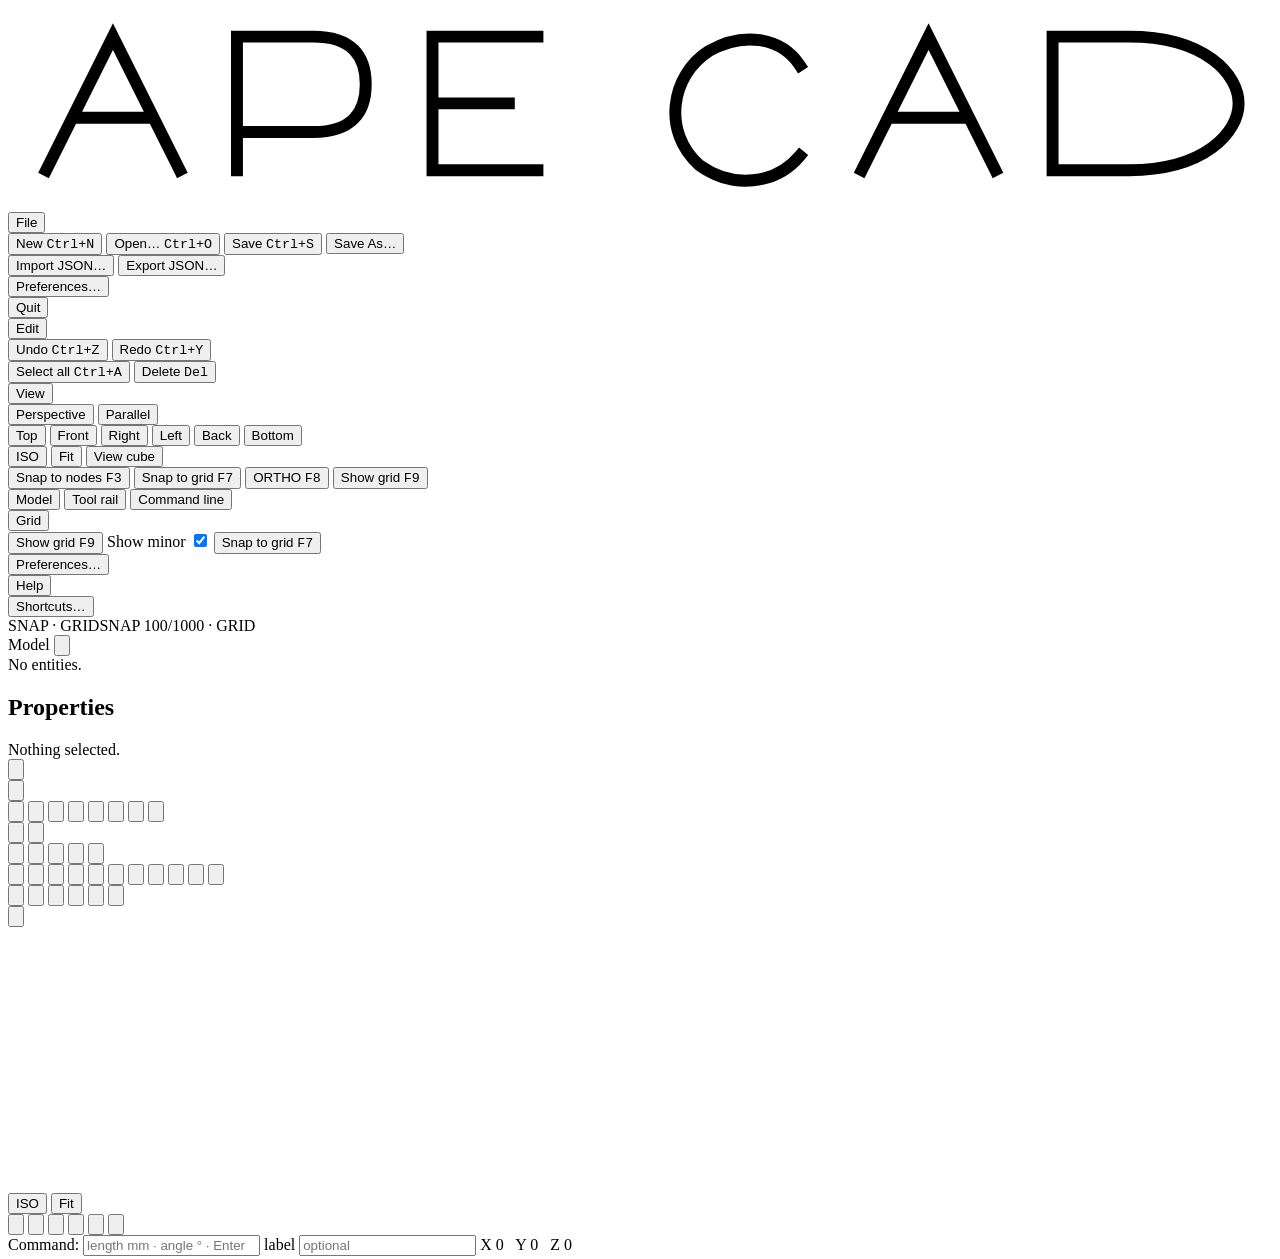
==== src/apeCAD/scratchpad/static/index.html @ d85d5d1c "Apply the APE design tokens to the scratchpad chrome (ADR 0031 stage D1). Every UI colour is now a r" ====
<!DOCTYPE html>
<html lang="en">
<head>
  <meta charset="utf-8" />
  <meta name="viewport" content="width=device-width, initial-scale=1" />
  <title>apeCAD scratchpad</title>
  <link rel="icon" href="/favicon-32.png" type="image/png" sizes="32x32" />
  <link rel="icon" href="/favicon.ico" sizes="48x48" />
  <link rel="apple-touch-icon" href="/apple-touch-icon.png" />
  <link rel="stylesheet" href="/css/app.css" />
  <script type="importmap">
  {
    "imports": {
      "three": "https://cdn.jsdelivr.net/npm/three@0.170.0/build/three.module.js",
      "three/addons/": "https://cdn.jsdelivr.net/npm/three@0.170.0/examples/jsm/"
    }
  }
  </script>
</head>
<body>
  <div id="menubar">
    <div id="brand" role="img" aria-label="apeCAD"><svg viewBox="70 40 530 84" aria-hidden="true"><g fill="none" stroke="currentColor" stroke-width="5" stroke-linejoin="miter" stroke-linecap="square"><path d="M86 108 L114 52 L142 108 M98 86 H130"/><path d="M166 52 V108 M166 52 H198 C214 52 220 60 220 72 C220 84 214 92 198 92 H166"/><path d="M248 52 H292 M248 52 V108 H292 M248 80 H280"/><path d="M402 64 C394 52 378 50 364 58 C348 68 344 92 360 106 C374 116 392 114 402 102"/><path d="M428 108 L456 52 L484 108 M440 86 H472"/><path d="M508 52 V108 M508 52 H540 C572 52 586 68 586 80 C586 92 572 108 540 108 H508"/></g><path d="M86 119 H586" stroke="var(--signal)" stroke-width="3"/></svg></div>
    <div class="menu" data-menu="file">
      <button type="button">File</button>
      <div class="menu-panel">
        <button type="button" data-cmd="new">New <kbd>Ctrl+N</kbd></button>
        <button type="button" data-cmd="open">Open… <kbd>Ctrl+O</kbd></button>
        <button type="button" data-cmd="save">Save <kbd>Ctrl+S</kbd></button>
        <button type="button" data-cmd="save-as">Save As…</button>
        <div class="menu-sep"></div>
        <button type="button" data-cmd="import">Import JSON…</button>
        <button type="button" data-cmd="export">Export JSON…</button>
        <div class="menu-sep"></div>
        <button type="button" data-cmd="prefs">Preferences…</button>
        <div class="menu-sep"></div>
        <button type="button" data-cmd="quit">Quit</button>
      </div>
    </div>
    <div class="menu" data-menu="edit">
      <button type="button">Edit</button>
      <div class="menu-panel">
        <button type="button" data-cmd="undo">Undo <kbd>Ctrl+Z</kbd></button>
        <button type="button" data-cmd="redo">Redo <kbd>Ctrl+Y</kbd></button>
        <div class="menu-sep"></div>
        <button type="button" data-cmd="select-all">Select all <kbd>Ctrl+A</kbd></button>
        <button type="button" data-cmd="delete">Delete <kbd>Del</kbd></button>
      </div>
    </div>
    <div class="menu" data-menu="view">
      <button type="button">View</button>
      <div class="menu-panel">
        <button type="button" data-cmd="perspective">Perspective</button>
        <button type="button" data-cmd="parallel">Parallel</button>
        <div class="menu-sep"></div>
        <button type="button" data-cmd="view-top">Top</button>
        <button type="button" data-cmd="view-front">Front</button>
        <button type="button" data-cmd="view-right">Right</button>
        <button type="button" data-cmd="view-left">Left</button>
        <button type="button" data-cmd="view-back">Back</button>
        <button type="button" data-cmd="view-bottom">Bottom</button>
        <div class="menu-sep"></div>
        <button type="button" data-cmd="iso">ISO</button>
        <button type="button" data-cmd="fit">Fit</button>
        <button type="button" data-cmd="viewcube">View cube</button>
        <div class="menu-sep"></div>
        <button type="button" data-cmd="snap">Snap to nodes <kbd>F3</kbd></button>
        <button type="button" data-cmd="grid-snap">Snap to grid <kbd>F7</kbd></button>
        <button type="button" data-cmd="ortho">ORTHO <kbd>F8</kbd></button>
        <button type="button" data-cmd="grid">Show grid <kbd>F9</kbd></button>
        <div class="menu-sep"></div>
        <button type="button" data-cmd="toggle-outliner">Model</button>
        <button type="button" data-cmd="toggle-rail">Tool rail</button>
        <button type="button" data-cmd="toggle-console">Command line</button>
      </div>
    </div>
    <div class="menu" data-menu="grid">
      <button type="button">Grid</button>
      <div class="menu-panel" id="grid-menu">
        <button type="button" data-cmd="grid">Show grid <kbd>F9</kbd></button>
        <label class="menu-item">Show minor
          <input id="grid-minor-on" type="checkbox" checked />
        </label>
        <button type="button" data-cmd="grid-snap">Snap to grid <kbd>F7</kbd></button>
        <div class="menu-sep"></div>
        <button type="button" data-cmd="grid-prefs">Preferences…</button>
      </div>
    </div>
    <div class="menu" data-menu="help">
      <button type="button">Help</button>
      <div class="menu-panel">
        <button type="button" data-cmd="help">Shortcuts…</button>
      </div>
    </div>
    <span id="status">SNAP · GRIDSNAP 100/1000 · GRID</span>
  </div>
  <div id="workspace">
    <aside id="outliner">
      <div id="dock-head">
        <span>Model</span>
        <button type="button" id="outliner-toggle" class="dock-btn" title="Collapse outliner" aria-label="Collapse outliner">
          <svg viewBox="0 0 24 24"><path d="M15 6 L9 12 L15 18"/></svg>
        </button>
      </div>
      <div id="tree-wrap">
        <div id="tree">No entities.</div>
      </div>
      <div id="split-tree" class="split split-y" title="Resize properties"></div>
      <div id="props">
        <h2>Properties</h2>
        <div id="prop-body">Nothing selected.</div>
      </div>
    </aside>
    <div id="split-outliner" class="split split-x" title="Resize outliner"></div>
    <button type="button" id="outliner-expand" class="expand-strip" title="Show outliner" aria-label="Show outliner">
      <svg viewBox="0 0 24 24"><path d="M9 6 L15 12 L9 18"/></svg>
    </button>
    <nav id="rail" aria-label="Tools">
      <button data-tool="select" class="icon-btn active" title="Select (Esc)">
        <svg viewBox="0 0 24 24"><path d="M5 3 l10 10 -4 1 3 7 -2.2 1 -3-7 -4 4 z"/></svg>
      </button>
      <div class="rail-sep" title="Sketch"></div>
      <button data-tool="line" class="icon-btn" title="Line (chains until Esc)"><svg viewBox="0 0 24 24"><path d="M4 18 L20 6"/><rect x="2.5" y="16.5" width="3" height="3" fill="currentColor" stroke="none"/><rect x="18.5" y="4.5" width="3" height="3" fill="currentColor" stroke="none"/></svg></button>
      <button data-tool="polyline" class="icon-btn" title="Polyline (Enter to finish, click start to close)"><svg viewBox="0 0 24 24"><path d="M3 18 L8 8 L14 16 L21 6"/><rect x="1.5" y="16.5" width="3" height="3" fill="currentColor" stroke="none"/><rect x="19.5" y="4.5" width="3" height="3" fill="currentColor" stroke="none"/></svg></button>
      <button data-tool="rect" class="icon-btn" title="Rectangle"><svg viewBox="0 0 24 24"><rect x="4" y="6" width="16" height="12"/></svg></button>
      <button data-tool="circle" class="icon-btn" title="Circle"><svg viewBox="0 0 24 24"><circle cx="12" cy="12" r="7"/><rect x="10.5" y="10.5" width="3" height="3" fill="currentColor" stroke="none"/></svg></button>
      <button data-tool="arc" class="icon-btn" title="Arc"><svg viewBox="0 0 24 24"><path d="M5 16 A8 8 0 0 1 19 10"/></svg></button>
      <button data-tool="ellipse" class="icon-btn" title="Ellipse"><svg viewBox="0 0 24 24"><ellipse cx="12" cy="12" rx="8" ry="5"/></svg></button>
      <button data-tool="polygon" class="icon-btn" title="Polygon"><svg viewBox="0 0 24 24"><path d="M12 3 L20 8.5 L17 18 L7 18 L4 8.5 Z"/></svg></button>
      <button data-tool="bezier" class="icon-btn" title="Bézier"><svg viewBox="0 0 24 24"><path d="M4 18 C8 4, 16 20, 20 6"/><rect x="6.5" y="6.5" width="3" height="3" fill="currentColor" stroke="none"/><rect x="14.5" y="14.5" width="3" height="3" fill="currentColor" stroke="none"/></svg></button>
      <div class="rail-sep" title="Solid"></div>
      <button data-tool="box" class="icon-btn" title="Box (rect then height)"><svg viewBox="0 0 24 24"><path d="M4 8 L12 4 L20 8 L20 16 L12 20 L4 16 Z"/><path d="M4 8 L12 12 L20 8"/><path d="M12 12 L12 20"/></svg></button>
      <button data-tool="extrude" class="icon-btn" title="Extrude selected profile"><svg viewBox="0 0 24 24"><rect x="5" y="14" width="14" height="6"/><path d="M12 14 L12 4"/><path d="M8 8 L12 4 L16 8"/></svg></button>
      <div class="rail-sep" title="Transform"></div>
      <button data-tool="move" class="icon-btn" title="Move (M)"><svg viewBox="0 0 24 24"><path d="M12 3 V21 M3 12 H21"/><path d="M8 7 L12 3 L16 7"/><path d="M8 17 L12 21 L16 17"/><path d="M7 8 L3 12 L7 16"/><path d="M17 8 L21 12 L17 16"/></svg></button>
      <button data-tool="rotate" class="icon-btn" title="Rotate selection"><svg viewBox="0 0 24 24"><path d="M20 12 A8 8 0 1 1 12 4"/><path d="M12 4 L16 5 L13 8"/></svg></button>
      <button data-tool="mirror" class="icon-btn" title="Mirror selection"><svg viewBox="0 0 24 24"><path d="M12 3 V21" stroke-dasharray="2.2 2"/><path d="M5 8 L10 12 L5 16 Z" fill="currentColor" fill-opacity="0.25"/><path d="M19 8 L14 12 L19 16 Z" fill="currentColor" fill-opacity="0.25"/><path d="M5 8 L10 12 L5 16 Z M19 8 L14 12 L19 16 Z"/></svg></button>
      <button data-tool="array" class="icon-btn" title="Linear array"><svg viewBox="0 0 24 24"><rect x="3" y="8" width="5" height="8"/><rect x="10" y="8" width="5" height="8"/><rect x="17" y="8" width="5" height="8"/></svg></button>
      <button data-tool="polar" class="icon-btn" title="Polar array"><svg viewBox="0 0 24 24"><circle cx="12" cy="12" r="2"/><circle cx="12" cy="4.5" r="1.4"/><circle cx="19" cy="12" r="1.4"/><circle cx="12" cy="19.5" r="1.4"/><circle cx="5" cy="12" r="1.4"/></svg></button>
      <div class="rail-sep" title="Modify"></div>
      <button data-tool="trim" class="icon-btn" title="Trim a free end to a cutter (T)"><svg viewBox="0 0 24 24"><path d="M4 20 L12 12"/><path d="M12 12 L20 4" stroke-dasharray="2.2 2"/><path d="M5 8 L16 19"/></svg></button>
      <button data-tool="extend" class="icon-btn" title="Extend a short end to a boundary (E)"><svg viewBox="0 0 24 24"><path d="M4 18 L11 11"/><path d="M11 11 L18 4" stroke-dasharray="2.2 2"/><path d="M11 11 L14 8"/><path d="M16 6 L20 2 L16 2"/><path d="M20 2 L20 6"/></svg></button>
      <button data-tool="break" class="icon-btn" title="Break two crossing lines"><svg viewBox="0 0 24 24"><path d="M4 18 L20 6"/><path d="M6 6 L18 18"/><rect x="10" y="10" width="4" height="4" fill="currentColor" stroke="none"/></svg></button>
      <button data-tool="node" class="icon-btn" title="Insert a node on a line or face"><svg viewBox="0 0 24 24"><path d="M4 18 L20 6"/><rect x="10" y="10" width="4" height="4" fill="currentColor" stroke="none"/></svg></button>
      <button data-tool="face-lines" class="icon-btn" title="Face from selected lines"><svg viewBox="0 0 24 24"><path d="M5 18 L12 5 L19 18 Z" fill="currentColor" fill-opacity="0.25"/><path d="M5 18 L12 5 L19 18 Z"/></svg></button>
      <button data-tool="join" class="icon-btn" title="Join connected lines into a polyline (J)"><svg viewBox="0 0 24 24"><path d="M4 16 L10 10 L14 14 L20 8"/><rect x="8.5" y="8.5" width="3" height="3" fill="currentColor" stroke="none"/><rect x="12.5" y="12.5" width="3" height="3" fill="currentColor" stroke="none"/></svg></button>
      <button data-tool="chamfer" class="icon-btn" title="Chamfer a corner (type distance)"><svg viewBox="0 0 24 24"><path d="M4 20 V8 L8 4 H20"/><path d="M4 8 L8 4"/></svg></button>
      <button data-tool="fillet" class="icon-btn" title="Fillet a corner (type radius)"><svg viewBox="0 0 24 24"><path d="M4 20 V10 A6 6 0 0 1 10 4 H20"/></svg></button>
      <button data-tool="sew" class="icon-btn" title="Sew coincident points in the selection"><svg viewBox="0 0 24 24"><circle cx="8" cy="12" r="2.2"/><circle cx="16" cy="12" r="2.2"/><path d="M10 12 H14"/></svg></button>
      <button data-tool="simplify" class="icon-btn" title="Drop collinear vertices"><svg viewBox="0 0 24 24"><path d="M4 18 L10 12 L14 12 L20 6"/><rect x="8.5" y="10.5" width="3" height="3" fill="currentColor" stroke="none"/></svg></button>
      <button data-tool="delete" class="icon-btn" title="Delete selection (Del)"><svg viewBox="0 0 24 24"><path d="M8 5 H16 M5 7 H19 M8 7 V19 H16 V7"/><path d="M10 10 V16 M14 10 V16"/></svg></button>
      <div class="rail-sep" title="View"></div>
      <button id="proj" class="icon-btn active" title="Parallel (O)"><svg viewBox="0 0 24 24"><path d="M3 18 L8 6 L13 18"/><path d="M16 6 L16 18"/><path d="M16 12 L21 6"/><path d="M16 12 L21 18"/></svg></button>
      <button id="snap" class="icon-btn active" title="Snap to nodes (F3)"><svg viewBox="0 0 24 24"><rect x="7" y="7" width="10" height="10"/><path d="M12 3 V7 M12 17 V21 M3 12 H7 M17 12 H21"/></svg></button>
      <button id="grid-snap" class="icon-btn active" title="Snap to grid (F7)"><svg viewBox="0 0 24 24"><path d="M5 5 H19 V19 H5 Z"/><path d="M12 5 V19 M5 12 H19"/><rect x="9.5" y="9.5" width="5" height="5"/></svg></button>
      <button id="ortho" class="icon-btn" title="ORTHO (F8)"><svg viewBox="0 0 24 24"><path d="M4 20 H20 M4 20 V4"/><path d="M4 12 H14 M14 20 V12"/></svg></button>
      <button id="grid" class="icon-btn active" title="Show grid (F9)"><svg viewBox="0 0 24 24"><path d="M5 5 H19 V19 H5 Z"/><path d="M12 5 V19 M5 12 H19"/></svg></button>
      <button type="button" id="rail-toggle" class="dock-btn" title="Collapse tool rail" aria-label="Collapse tool rail" style="margin-top:auto">
        <svg viewBox="0 0 24 24"><path d="M15 6 L9 12 L15 18"/></svg>
      </button>
    </nav>
    <button type="button" id="rail-expand" class="expand-strip" title="Show tools" aria-label="Show tools">
      <svg viewBox="0 0 24 24"><path d="M9 6 L15 12 L9 18"/></svg>
    </button>
    <div id="stage">
      <canvas id="view" tabindex="0"></canvas>
      <div id="viewcube-wrap">
        <canvas id="viewcube" width="108" height="108" title="View cube — click a face, edge, or corner"></canvas>
        <div id="viewcube-actions">
          <button type="button" id="view-iso" title="Isometric from the Right–Front–Top corner">ISO</button>
          <button type="button" id="view-fit" title="Fit the draft in the view">Fit</button>
        </div>
      </div>
      <div id="dims"></div>
      <div id="marquee" hidden></div>
      <div id="sel-filters" role="toolbar" aria-label="Selection filter">
        <button type="button" data-filter="point" class="icon-btn" title="Points (1)">
          <svg viewBox="0 0 24 24"><rect x="9" y="9" width="6" height="6"/><path d="M12 4 V8 M12 16 V20 M4 12 H8 M16 12 H20"/></svg>
        </button>
        <button type="button" data-filter="line" class="icon-btn" title="Lines (2)">
          <svg viewBox="0 0 24 24"><path d="M5 18 L19 6"/><rect x="3.5" y="16.5" width="3" height="3" fill="currentColor" stroke="none"/><rect x="17.5" y="4.5" width="3" height="3" fill="currentColor" stroke="none"/></svg>
        </button>
        <button type="button" data-filter="face" class="icon-btn" title="Faces (3)">
          <svg viewBox="0 0 24 24"><path d="M5 18 L12 5 L19 18 Z" fill="currentColor" fill-opacity="0.25"/><path d="M5 18 L12 5 L19 18 Z"/></svg>
        </button>
        <button type="button" data-filter="solid" class="icon-btn" title="Solids (4)">
          <svg viewBox="0 0 24 24"><path d="M4 8 L12 4 L20 8 L20 16 L12 20 L4 16 Z" fill="currentColor" fill-opacity="0.2"/><path d="M4 8 L12 4 L20 8 L20 16 L12 20 L4 16 Z"/><path d="M4 8 L12 12 L20 8 M12 12 L12 20"/></svg>
        </button>
        <button type="button" data-filter="element" class="icon-btn active" title="Whole element (5)">
          <svg viewBox="0 0 24 24"><rect x="4" y="4" width="16" height="16" stroke-dasharray="2.4 2"/><path d="M7 10 L12 7 L17 10 L17 15 L12 18 L7 15 Z" fill="currentColor" fill-opacity="0.2"/><path d="M7 10 L12 7 L17 10 L17 15 L12 18 L7 15 Z"/></svg>
        </button>
        <button type="button" data-filter="section" class="icon-btn" title="Section entities: concrete, bars, ties, leg, cover (6)">
          <svg viewBox="0 0 24 24"><rect x="4" y="7" width="16" height="10" fill="currentColor" fill-opacity="0.2"/><rect x="6.5" y="9.5" width="11" height="5" rx="1.5"/><circle cx="8" cy="11" r="1" fill="currentColor" stroke="none"/><circle cx="16" cy="11" r="1" fill="currentColor" stroke="none"/><circle cx="8" cy="13" r="1" fill="currentColor" stroke="none"/><circle cx="16" cy="13" r="1" fill="currentColor" stroke="none"/></svg>
        </button>
      </div>
    </div>
  </div>
  <div id="split-console" class="split split-y" title="Resize command line"></div>
  <div id="console">
    <div id="console-log"></div>
    <div id="console-row">
      <span id="console-prompt">Command:</span>
      <input id="console-input" type="text" spellcheck="false" autocomplete="off"
        placeholder="length mm · angle ° · Enter" />
      <label>label <input id="label" type="text" placeholder="optional" /></label>
      <span id="coords">X 0 &nbsp; Y 0 &nbsp; Z 0</span>
    </div>
  </div>
  <input id="file-open" type="file" accept="application/json,.json" hidden />
  <div id="ctx-menu" hidden></div>
  <dialog id="prefs-dialog">
    <div class="dialog-head">
      <span>Preferences</span>
      <button type="button" id="prefs-close">Close</button>
    </div>
    <div class="dialog-body">
      <label class="pref">Theme
        <select id="pref-theme">
          <option value="system" selected>System</option>
          <option value="light">Light</option>
          <option value="dark">Dark</option>
        </select>
      </label>
      <label class="pref">Canvas
        <select id="pref-canvas">
          <option value="theme" selected>Theme</option>
          <option value="paper">Paper</option>
          <option value="mist">Mist</option>
          <option value="carbon">Carbon</option>
        </select>
      </label>
      <label class="pref">Clay fill (0–255)
        <input id="pref-clay" type="number" min="80" max="230" step="1" value="176" />
      </label>
      <label class="pref">Curve colour
        <input id="pref-curve" type="color" />
      </label>
      <label class="pref"><input id="pref-key" type="checkbox" checked /> Key light</label>
      <label class="pref"><input id="pref-ao" type="checkbox" checked /> Ambient / AO</label>
      <label class="pref"><input id="pref-edges" type="checkbox" checked /> Show edges</label>
      <label class="pref"><input id="pref-curves" type="checkbox" checked /> Show curves</label>
      <label class="pref"><input id="pref-faces" type="checkbox" checked /> Show faces</label>
    </div>
  </dialog>
  <dialog id="grid-prefs-dialog">
    <div class="dialog-head">
      <span>Grid</span>
      <button type="button" id="grid-prefs-close">Close</button>
    </div>
    <div class="dialog-body">
      <label class="pref-check"><input id="gpref-show" type="checkbox" checked /> Show grid</label>
      <label class="pref-check"><input id="gpref-minor-on" type="checkbox" checked /> Show minor</label>
      <label class="pref-check"><input id="gpref-snap" type="checkbox" checked /> Snap to grid</label>
      <label class="pref-check"><input id="gpref-auto" type="checkbox" checked /> Auto spacing from model</label>
      <label class="pref">Units
        <select id="gpref-unit">
          <option value="mm" selected>mm</option>
          <option value="cm">cm</option>
          <option value="m">m</option>
          <option value="in">in</option>
        </select>
      </label>
      <label class="pref">Minor style
        <select id="gpref-minor-style">
          <option value="dots" selected>Dots</option>
          <option value="lines">Lines</option>
        </select>
      </label>
      <label class="pref">Minor
        <input id="gpref-minor" type="number" min="1" max="10000" step="1" value="100" />
      </label>
      <label class="pref">Major
        <input id="gpref-major" type="number" min="1" max="10000" step="1" value="1000" />
      </label>
      <div class="pref-note">Auto picks a 1–2–5 step from the model (~10 major cells across). Manual values and presets turn auto off.</div>
      <label class="pref">Line thickness
        <span class="pref-scale">
          <input id="gpref-line-width" type="range" min="0.5" max="8" step="0.5" value="1" />
          <input id="gpref-line-width-num" type="number" min="0.5" max="8" step="0.5" value="1" />
        </span>
      </label>
      <div id="gpref-dot-opts">
        <label class="pref">Dot size
          <span class="pref-scale">
            <input id="gpref-dot-size" type="range" min="0.5" max="8" step="0.5" value="1.5" />
            <input id="gpref-dot-size-num" type="number" min="0.5" max="8" step="0.5" value="1.5" />
          </span>
        </label>
        <div class="pref-note">Screen pixels. Independent of zoom.</div>
      </div>
      <div id="gpref-line-opts" hidden>
        <label class="pref">Hidden scale
          <span class="pref-scale">
            <input id="gpref-hidden-scale" type="range" min="0.25" max="4" step="0.05" value="0.25" />
            <input id="gpref-hidden-scale-num" type="number" min="0.25" max="4" step="0.05" value="0.25" />
          </span>
        </label>
        <div class="pref-note">Dash period = minor spacing × scale. 1 = one dash per minor cell.</div>
      </div>
      <div class="pref-presets">
        <button type="button" data-grid-minor="50" data-grid-major="500">50 / 500</button>
        <button type="button" data-grid-minor="100" data-grid-major="1000">100 / 1000</button>
        <button type="button" data-grid-minor="200" data-grid-major="2000">200 / 2000</button>
        <button type="button" data-grid-minor="250" data-grid-major="2500">250 / 2500</button>
        <button type="button" data-grid-minor="500" data-grid-major="5000">500 / 5000</button>
      </div>
    </div>
  </dialog>
  <dialog id="help-dialog">
    <div class="dialog-head">
      <span>Shortcuts</span>
      <button type="button" id="help-close">Close</button>
    </div>
    <div class="dialog-body">
      <div>Ctrl+N new · Ctrl+O open · Ctrl+S save</div>
      <div>Ctrl+Z undo · Ctrl+Y redo · Ctrl+A select all · Del delete</div>
      <div>Esc cancel / select · 1 point · 2 line · 3 face · 4 solid · 5 element</div>
      <div>M move · T trim · E extend · J join · O perspective/parallel</div>
      <div>Line chains until Esc · Polyline: Enter finishes, C or click start closes</div>
      <div>F3 node snap · F7 grid snap · F8 ORTHO · F9 show grid · MMB orbit · RMB pan</div>
      <div>View menu: Perspective, Parallel, Top / Front / Right… · O toggles 3D lens</div>
      <div>Grid → Preferences: units, dots/lines, spacing, dot size · <kbd>mm</kbd> <kbd>cm</kbd> <kbd>m</kbd> <kbd>in</kbd> · <kbd>grid 50 500</kbd></div>
      <div>F2 rename · right-click the model tree for duplicate / hide / delete</div>
    </div>
  </dialog>
  <script type="module" src="/app.js?v=67"></script>
</body>
</html>
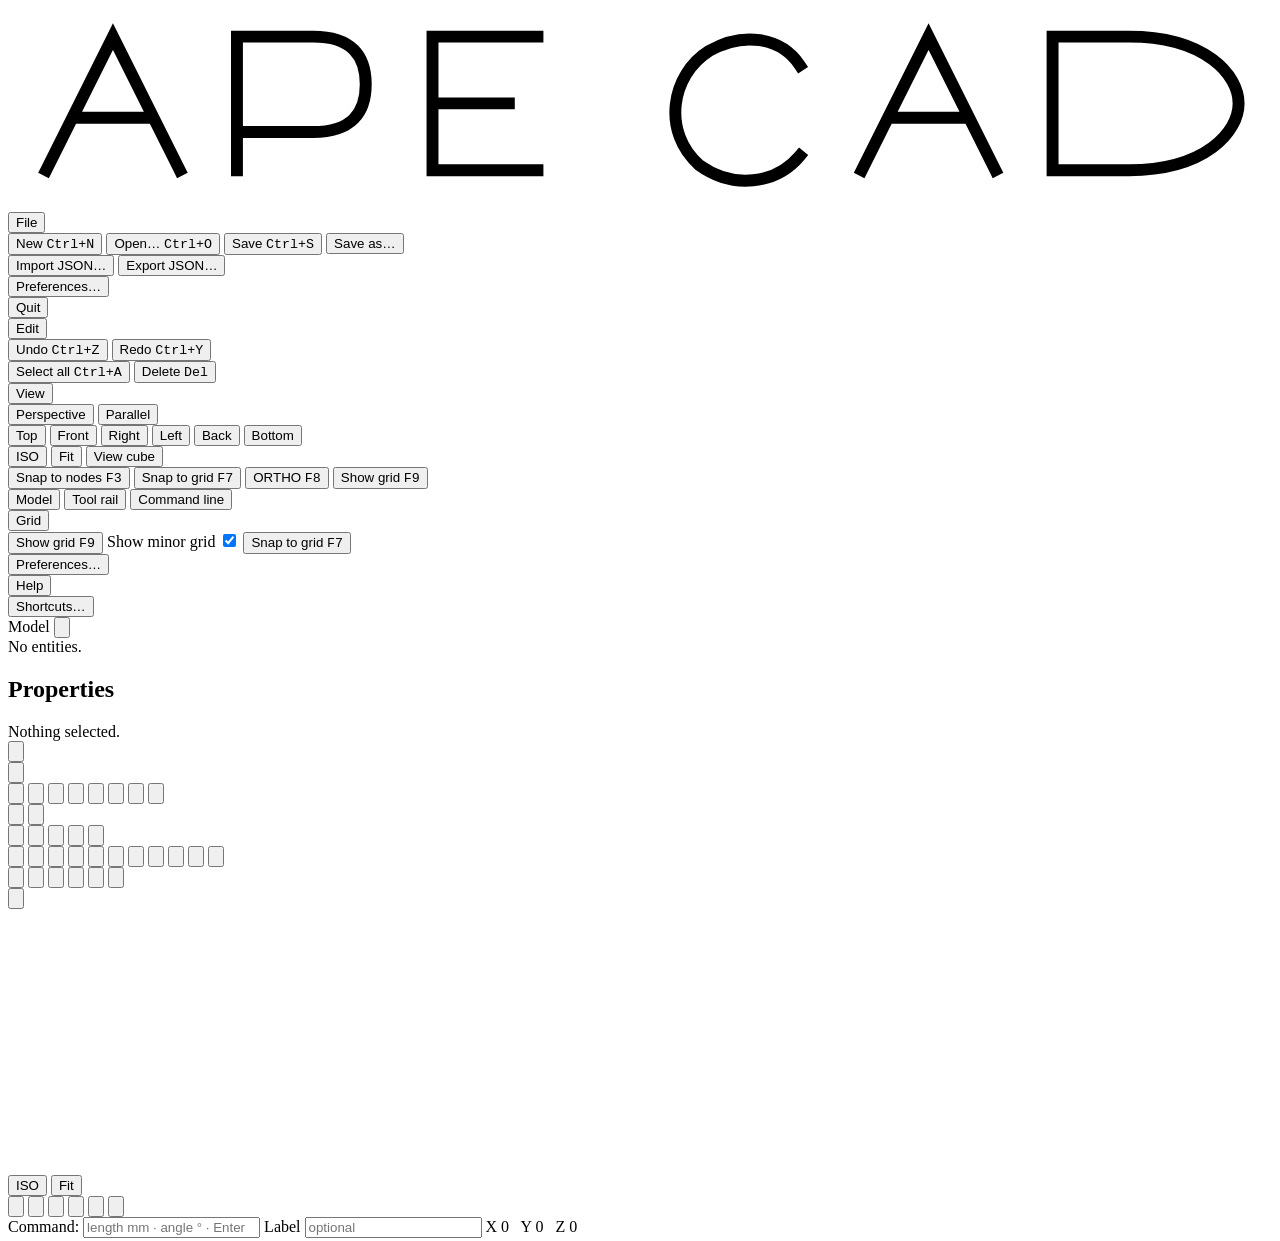
==== commit 9c8644fb: "Rewrite the scratchpad's UI text in the APE voice (ADR 0031 stage D2). Every run-time string now liv" ====
--- a/src/apeCAD/scratchpad/static/index.html
+++ b/src/apeCAD/scratchpad/static/index.html
@@ -26,7 +26,7 @@
         <button type="button" data-cmd="new">New <kbd>Ctrl+N</kbd></button>
         <button type="button" data-cmd="open">Open… <kbd>Ctrl+O</kbd></button>
         <button type="button" data-cmd="save">Save <kbd>Ctrl+S</kbd></button>
-        <button type="button" data-cmd="save-as">Save As…</button>
+        <button type="button" data-cmd="save-as">Save as…</button>
         <div class="menu-sep"></div>
         <button type="button" data-cmd="import">Import JSON…</button>
         <button type="button" data-cmd="export">Export JSON…</button>
@@ -77,7 +77,7 @@
       <button type="button">Grid</button>
       <div class="menu-panel" id="grid-menu">
         <button type="button" data-cmd="grid">Show grid <kbd>F9</kbd></button>
-        <label class="menu-item">Show minor
+        <label class="menu-item">Show minor grid
           <input id="grid-minor-on" type="checkbox" checked />
         </label>
         <button type="button" data-cmd="grid-snap">Snap to grid <kbd>F7</kbd></button>
@@ -91,27 +91,27 @@
         <button type="button" data-cmd="help">Shortcuts…</button>
       </div>
     </div>
-    <span id="status">SNAP · GRIDSNAP 100/1000 · GRID</span>
+    <span id="status" aria-live="polite"></span>
   </div>
   <div id="workspace">
     <aside id="outliner">
       <div id="dock-head">
         <span>Model</span>
-        <button type="button" id="outliner-toggle" class="dock-btn" title="Collapse outliner" aria-label="Collapse outliner">
+        <button type="button" id="outliner-toggle" class="dock-btn" title="Collapse the model panel" aria-label="Collapse the model panel">
           <svg viewBox="0 0 24 24"><path d="M15 6 L9 12 L15 18"/></svg>
         </button>
       </div>
       <div id="tree-wrap">
         <div id="tree">No entities.</div>
       </div>
-      <div id="split-tree" class="split split-y" title="Resize properties"></div>
+      <div id="split-tree" class="split split-y" title="Resize the properties panel"></div>
       <div id="props">
         <h2>Properties</h2>
         <div id="prop-body">Nothing selected.</div>
       </div>
     </aside>
-    <div id="split-outliner" class="split split-x" title="Resize outliner"></div>
-    <button type="button" id="outliner-expand" class="expand-strip" title="Show outliner" aria-label="Show outliner">
+    <div id="split-outliner" class="split split-x" title="Resize the model panel"></div>
+    <button type="button" id="outliner-expand" class="expand-strip" title="Show the model panel" aria-label="Show the model panel">
       <svg viewBox="0 0 24 24"><path d="M9 6 L15 12 L9 18"/></svg>
     </button>
     <nav id="rail" aria-label="Tools">
@@ -119,8 +119,8 @@
         <svg viewBox="0 0 24 24"><path d="M5 3 l10 10 -4 1 3 7 -2.2 1 -3-7 -4 4 z"/></svg>
       </button>
       <div class="rail-sep" title="Sketch"></div>
-      <button data-tool="line" class="icon-btn" title="Line (chains until Esc)"><svg viewBox="0 0 24 24"><path d="M4 18 L20 6"/><rect x="2.5" y="16.5" width="3" height="3" fill="currentColor" stroke="none"/><rect x="18.5" y="4.5" width="3" height="3" fill="currentColor" stroke="none"/></svg></button>
-      <button data-tool="polyline" class="icon-btn" title="Polyline (Enter to finish, click start to close)"><svg viewBox="0 0 24 24"><path d="M3 18 L8 8 L14 16 L21 6"/><rect x="1.5" y="16.5" width="3" height="3" fill="currentColor" stroke="none"/><rect x="19.5" y="4.5" width="3" height="3" fill="currentColor" stroke="none"/></svg></button>
+      <button data-tool="line" class="icon-btn" title="Line (Esc ends the chain)"><svg viewBox="0 0 24 24"><path d="M4 18 L20 6"/><rect x="2.5" y="16.5" width="3" height="3" fill="currentColor" stroke="none"/><rect x="18.5" y="4.5" width="3" height="3" fill="currentColor" stroke="none"/></svg></button>
+      <button data-tool="polyline" class="icon-btn" title="Polyline (Enter finishes; click the start to close)"><svg viewBox="0 0 24 24"><path d="M3 18 L8 8 L14 16 L21 6"/><rect x="1.5" y="16.5" width="3" height="3" fill="currentColor" stroke="none"/><rect x="19.5" y="4.5" width="3" height="3" fill="currentColor" stroke="none"/></svg></button>
       <button data-tool="rect" class="icon-btn" title="Rectangle"><svg viewBox="0 0 24 24"><rect x="4" y="6" width="16" height="12"/></svg></button>
       <button data-tool="circle" class="icon-btn" title="Circle"><svg viewBox="0 0 24 24"><circle cx="12" cy="12" r="7"/><rect x="10.5" y="10.5" width="3" height="3" fill="currentColor" stroke="none"/></svg></button>
       <button data-tool="arc" class="icon-btn" title="Arc"><svg viewBox="0 0 24 24"><path d="M5 16 A8 8 0 0 1 19 10"/></svg></button>
@@ -128,12 +128,12 @@
       <button data-tool="polygon" class="icon-btn" title="Polygon"><svg viewBox="0 0 24 24"><path d="M12 3 L20 8.5 L17 18 L7 18 L4 8.5 Z"/></svg></button>
       <button data-tool="bezier" class="icon-btn" title="Bézier"><svg viewBox="0 0 24 24"><path d="M4 18 C8 4, 16 20, 20 6"/><rect x="6.5" y="6.5" width="3" height="3" fill="currentColor" stroke="none"/><rect x="14.5" y="14.5" width="3" height="3" fill="currentColor" stroke="none"/></svg></button>
       <div class="rail-sep" title="Solid"></div>
-      <button data-tool="box" class="icon-btn" title="Box (rect then height)"><svg viewBox="0 0 24 24"><path d="M4 8 L12 4 L20 8 L20 16 L12 20 L4 16 Z"/><path d="M4 8 L12 12 L20 8"/><path d="M12 12 L12 20"/></svg></button>
-      <button data-tool="extrude" class="icon-btn" title="Extrude selected profile"><svg viewBox="0 0 24 24"><rect x="5" y="14" width="14" height="6"/><path d="M12 14 L12 4"/><path d="M8 8 L12 4 L16 8"/></svg></button>
+      <button data-tool="box" class="icon-btn" title="Box (rectangle, then height)"><svg viewBox="0 0 24 24"><path d="M4 8 L12 4 L20 8 L20 16 L12 20 L4 16 Z"/><path d="M4 8 L12 12 L20 8"/><path d="M12 12 L12 20"/></svg></button>
+      <button data-tool="extrude" class="icon-btn" title="Extrude the selected profile"><svg viewBox="0 0 24 24"><rect x="5" y="14" width="14" height="6"/><path d="M12 14 L12 4"/><path d="M8 8 L12 4 L16 8"/></svg></button>
       <div class="rail-sep" title="Transform"></div>
       <button data-tool="move" class="icon-btn" title="Move (M)"><svg viewBox="0 0 24 24"><path d="M12 3 V21 M3 12 H21"/><path d="M8 7 L12 3 L16 7"/><path d="M8 17 L12 21 L16 17"/><path d="M7 8 L3 12 L7 16"/><path d="M17 8 L21 12 L17 16"/></svg></button>
-      <button data-tool="rotate" class="icon-btn" title="Rotate selection"><svg viewBox="0 0 24 24"><path d="M20 12 A8 8 0 1 1 12 4"/><path d="M12 4 L16 5 L13 8"/></svg></button>
-      <button data-tool="mirror" class="icon-btn" title="Mirror selection"><svg viewBox="0 0 24 24"><path d="M12 3 V21" stroke-dasharray="2.2 2"/><path d="M5 8 L10 12 L5 16 Z" fill="currentColor" fill-opacity="0.25"/><path d="M19 8 L14 12 L19 16 Z" fill="currentColor" fill-opacity="0.25"/><path d="M5 8 L10 12 L5 16 Z M19 8 L14 12 L19 16 Z"/></svg></button>
+      <button data-tool="rotate" class="icon-btn" title="Rotate the selection"><svg viewBox="0 0 24 24"><path d="M20 12 A8 8 0 1 1 12 4"/><path d="M12 4 L16 5 L13 8"/></svg></button>
+      <button data-tool="mirror" class="icon-btn" title="Mirror the selection"><svg viewBox="0 0 24 24"><path d="M12 3 V21" stroke-dasharray="2.2 2"/><path d="M5 8 L10 12 L5 16 Z" fill="currentColor" fill-opacity="0.25"/><path d="M19 8 L14 12 L19 16 Z" fill="currentColor" fill-opacity="0.25"/><path d="M5 8 L10 12 L5 16 Z M19 8 L14 12 L19 16 Z"/></svg></button>
       <button data-tool="array" class="icon-btn" title="Linear array"><svg viewBox="0 0 24 24"><rect x="3" y="8" width="5" height="8"/><rect x="10" y="8" width="5" height="8"/><rect x="17" y="8" width="5" height="8"/></svg></button>
       <button data-tool="polar" class="icon-btn" title="Polar array"><svg viewBox="0 0 24 24"><circle cx="12" cy="12" r="2"/><circle cx="12" cy="4.5" r="1.4"/><circle cx="19" cy="12" r="1.4"/><circle cx="12" cy="19.5" r="1.4"/><circle cx="5" cy="12" r="1.4"/></svg></button>
       <div class="rail-sep" title="Modify"></div>
@@ -141,32 +141,32 @@
       <button data-tool="extend" class="icon-btn" title="Extend a short end to a boundary (E)"><svg viewBox="0 0 24 24"><path d="M4 18 L11 11"/><path d="M11 11 L18 4" stroke-dasharray="2.2 2"/><path d="M11 11 L14 8"/><path d="M16 6 L20 2 L16 2"/><path d="M20 2 L20 6"/></svg></button>
       <button data-tool="break" class="icon-btn" title="Break two crossing lines"><svg viewBox="0 0 24 24"><path d="M4 18 L20 6"/><path d="M6 6 L18 18"/><rect x="10" y="10" width="4" height="4" fill="currentColor" stroke="none"/></svg></button>
       <button data-tool="node" class="icon-btn" title="Insert a node on a line or face"><svg viewBox="0 0 24 24"><path d="M4 18 L20 6"/><rect x="10" y="10" width="4" height="4" fill="currentColor" stroke="none"/></svg></button>
-      <button data-tool="face-lines" class="icon-btn" title="Face from selected lines"><svg viewBox="0 0 24 24"><path d="M5 18 L12 5 L19 18 Z" fill="currentColor" fill-opacity="0.25"/><path d="M5 18 L12 5 L19 18 Z"/></svg></button>
+      <button data-tool="face-lines" class="icon-btn" title="Face from the selected lines"><svg viewBox="0 0 24 24"><path d="M5 18 L12 5 L19 18 Z" fill="currentColor" fill-opacity="0.25"/><path d="M5 18 L12 5 L19 18 Z"/></svg></button>
       <button data-tool="join" class="icon-btn" title="Join connected lines into a polyline (J)"><svg viewBox="0 0 24 24"><path d="M4 16 L10 10 L14 14 L20 8"/><rect x="8.5" y="8.5" width="3" height="3" fill="currentColor" stroke="none"/><rect x="12.5" y="12.5" width="3" height="3" fill="currentColor" stroke="none"/></svg></button>
-      <button data-tool="chamfer" class="icon-btn" title="Chamfer a corner (type distance)"><svg viewBox="0 0 24 24"><path d="M4 20 V8 L8 4 H20"/><path d="M4 8 L8 4"/></svg></button>
-      <button data-tool="fillet" class="icon-btn" title="Fillet a corner (type radius)"><svg viewBox="0 0 24 24"><path d="M4 20 V10 A6 6 0 0 1 10 4 H20"/></svg></button>
+      <button data-tool="chamfer" class="icon-btn" title="Chamfer a corner (type the distance)"><svg viewBox="0 0 24 24"><path d="M4 20 V8 L8 4 H20"/><path d="M4 8 L8 4"/></svg></button>
+      <button data-tool="fillet" class="icon-btn" title="Fillet a corner (type the radius)"><svg viewBox="0 0 24 24"><path d="M4 20 V10 A6 6 0 0 1 10 4 H20"/></svg></button>
       <button data-tool="sew" class="icon-btn" title="Sew coincident points in the selection"><svg viewBox="0 0 24 24"><circle cx="8" cy="12" r="2.2"/><circle cx="16" cy="12" r="2.2"/><path d="M10 12 H14"/></svg></button>
       <button data-tool="simplify" class="icon-btn" title="Drop collinear vertices"><svg viewBox="0 0 24 24"><path d="M4 18 L10 12 L14 12 L20 6"/><rect x="8.5" y="10.5" width="3" height="3" fill="currentColor" stroke="none"/></svg></button>
-      <button data-tool="delete" class="icon-btn" title="Delete selection (Del)"><svg viewBox="0 0 24 24"><path d="M8 5 H16 M5 7 H19 M8 7 V19 H16 V7"/><path d="M10 10 V16 M14 10 V16"/></svg></button>
+      <button data-tool="delete" class="icon-btn" title="Delete the selection (Del)"><svg viewBox="0 0 24 24"><path d="M8 5 H16 M5 7 H19 M8 7 V19 H16 V7"/><path d="M10 10 V16 M14 10 V16"/></svg></button>
       <div class="rail-sep" title="View"></div>
       <button id="proj" class="icon-btn active" title="Parallel (O)"><svg viewBox="0 0 24 24"><path d="M3 18 L8 6 L13 18"/><path d="M16 6 L16 18"/><path d="M16 12 L21 6"/><path d="M16 12 L21 18"/></svg></button>
       <button id="snap" class="icon-btn active" title="Snap to nodes (F3)"><svg viewBox="0 0 24 24"><rect x="7" y="7" width="10" height="10"/><path d="M12 3 V7 M12 17 V21 M3 12 H7 M17 12 H21"/></svg></button>
       <button id="grid-snap" class="icon-btn active" title="Snap to grid (F7)"><svg viewBox="0 0 24 24"><path d="M5 5 H19 V19 H5 Z"/><path d="M12 5 V19 M5 12 H19"/><rect x="9.5" y="9.5" width="5" height="5"/></svg></button>
       <button id="ortho" class="icon-btn" title="ORTHO (F8)"><svg viewBox="0 0 24 24"><path d="M4 20 H20 M4 20 V4"/><path d="M4 12 H14 M14 20 V12"/></svg></button>
       <button id="grid" class="icon-btn active" title="Show grid (F9)"><svg viewBox="0 0 24 24"><path d="M5 5 H19 V19 H5 Z"/><path d="M12 5 V19 M5 12 H19"/></svg></button>
-      <button type="button" id="rail-toggle" class="dock-btn" title="Collapse tool rail" aria-label="Collapse tool rail" style="margin-top:auto">
+      <button type="button" id="rail-toggle" class="dock-btn" title="Collapse the tool rail" aria-label="Collapse the tool rail" style="margin-top:auto">
         <svg viewBox="0 0 24 24"><path d="M15 6 L9 12 L15 18"/></svg>
       </button>
     </nav>
-    <button type="button" id="rail-expand" class="expand-strip" title="Show tools" aria-label="Show tools">
+    <button type="button" id="rail-expand" class="expand-strip" title="Show the tool rail" aria-label="Show the tool rail">
       <svg viewBox="0 0 24 24"><path d="M9 6 L15 12 L9 18"/></svg>
     </button>
     <div id="stage">
       <canvas id="view" tabindex="0"></canvas>
       <div id="viewcube-wrap">
-        <canvas id="viewcube" width="108" height="108" title="View cube — click a face, edge, or corner"></canvas>
+        <canvas id="viewcube" width="108" height="108" title="View cube. Click a face, edge or corner."></canvas>
         <div id="viewcube-actions">
-          <button type="button" id="view-iso" title="Isometric from the Right–Front–Top corner">ISO</button>
+          <button type="button" id="view-iso" title="Isometric from the right, front, top corner">ISO</button>
           <button type="button" id="view-fit" title="Fit the draft in the view">Fit</button>
         </div>
       </div>
@@ -194,14 +194,14 @@
       </div>
     </div>
   </div>
-  <div id="split-console" class="split split-y" title="Resize command line"></div>
+  <div id="split-console" class="split split-y" title="Resize the command line"></div>
   <div id="console">
     <div id="console-log"></div>
     <div id="console-row">
       <span id="console-prompt">Command:</span>
       <input id="console-input" type="text" spellcheck="false" autocomplete="off"
         placeholder="length mm · angle ° · Enter" />
-      <label>label <input id="label" type="text" placeholder="optional" /></label>
+      <label>Label <input id="label" type="text" placeholder="optional" /></label>
       <span id="coords">X 0 &nbsp; Y 0 &nbsp; Z 0</span>
     </div>
   </div>
@@ -228,14 +228,14 @@
           <option value="carbon">Carbon</option>
         </select>
       </label>
-      <label class="pref">Clay fill (0–255)
+      <label class="pref">Clay fill (80 to 230)
         <input id="pref-clay" type="number" min="80" max="230" step="1" value="176" />
       </label>
       <label class="pref">Curve colour
         <input id="pref-curve" type="color" />
       </label>
       <label class="pref"><input id="pref-key" type="checkbox" checked /> Key light</label>
-      <label class="pref"><input id="pref-ao" type="checkbox" checked /> Ambient / AO</label>
+      <label class="pref"><input id="pref-ao" type="checkbox" checked /> Ambient occlusion</label>
       <label class="pref"><input id="pref-edges" type="checkbox" checked /> Show edges</label>
       <label class="pref"><input id="pref-curves" type="checkbox" checked /> Show curves</label>
       <label class="pref"><input id="pref-faces" type="checkbox" checked /> Show faces</label>
@@ -248,9 +248,9 @@
     </div>
     <div class="dialog-body">
       <label class="pref-check"><input id="gpref-show" type="checkbox" checked /> Show grid</label>
-      <label class="pref-check"><input id="gpref-minor-on" type="checkbox" checked /> Show minor</label>
+      <label class="pref-check"><input id="gpref-minor-on" type="checkbox" checked /> Show minor grid</label>
       <label class="pref-check"><input id="gpref-snap" type="checkbox" checked /> Snap to grid</label>
-      <label class="pref-check"><input id="gpref-auto" type="checkbox" checked /> Auto spacing from model</label>
+      <label class="pref-check"><input id="gpref-auto" type="checkbox" checked /> Auto spacing from the model</label>
       <label class="pref">Units
         <select id="gpref-unit">
           <option value="mm" selected>mm</option>
@@ -265,14 +265,14 @@
           <option value="lines">Lines</option>
         </select>
       </label>
-      <label class="pref">Minor
+      <label class="pref">Minor spacing
         <input id="gpref-minor" type="number" min="1" max="10000" step="1" value="100" />
       </label>
-      <label class="pref">Major
+      <label class="pref">Major spacing
         <input id="gpref-major" type="number" min="1" max="10000" step="1" value="1000" />
       </label>
-      <div class="pref-note">Auto picks a 1–2–5 step from the model (~10 major cells across). Manual values and presets turn auto off.</div>
-      <label class="pref">Line thickness
+      <div class="pref-note">Auto picks a 1, 2, 5 step from the model, about 10 major cells across. A manual value or a preset turns auto off.</div>
+      <label class="pref">Line width
         <span class="pref-scale">
           <input id="gpref-line-width" type="range" min="0.5" max="8" step="0.5" value="1" />
           <input id="gpref-line-width-num" type="number" min="0.5" max="8" step="0.5" value="1" />
@@ -285,16 +285,16 @@
             <input id="gpref-dot-size-num" type="number" min="0.5" max="8" step="0.5" value="1.5" />
           </span>
         </label>
-        <div class="pref-note">Screen pixels. Independent of zoom.</div>
+        <div class="pref-note">Screen pixels, independent of zoom.</div>
       </div>
       <div id="gpref-line-opts" hidden>
-        <label class="pref">Hidden scale
+        <label class="pref">Dash scale
           <span class="pref-scale">
             <input id="gpref-hidden-scale" type="range" min="0.25" max="4" step="0.05" value="0.25" />
             <input id="gpref-hidden-scale-num" type="number" min="0.25" max="4" step="0.05" value="0.25" />
           </span>
         </label>
-        <div class="pref-note">Dash period = minor spacing × scale. 1 = one dash per minor cell.</div>
+        <div class="pref-note">Dash period = minor spacing × scale; 1 is one dash per minor cell.</div>
       </div>
       <div class="pref-presets">
         <button type="button" data-grid-minor="50" data-grid-major="500">50 / 500</button>
@@ -313,15 +313,15 @@
     <div class="dialog-body">
       <div>Ctrl+N new · Ctrl+O open · Ctrl+S save</div>
       <div>Ctrl+Z undo · Ctrl+Y redo · Ctrl+A select all · Del delete</div>
-      <div>Esc cancel / select · 1 point · 2 line · 3 face · 4 solid · 5 element</div>
-      <div>M move · T trim · E extend · J join · O perspective/parallel</div>
-      <div>Line chains until Esc · Polyline: Enter finishes, C or click start closes</div>
-      <div>F3 node snap · F7 grid snap · F8 ORTHO · F9 show grid · MMB orbit · RMB pan</div>
-      <div>View menu: Perspective, Parallel, Top / Front / Right… · O toggles 3D lens</div>
-      <div>Grid → Preferences: units, dots/lines, spacing, dot size · <kbd>mm</kbd> <kbd>cm</kbd> <kbd>m</kbd> <kbd>in</kbd> · <kbd>grid 50 500</kbd></div>
-      <div>F2 rename · right-click the model tree for duplicate / hide / delete</div>
+      <div>Esc cancels, then selects · 1 points · 2 lines · 3 faces · 4 solids · 5 whole elements · 6 section entities</div>
+      <div>M move · T trim · E extend · J join · O perspective or parallel</div>
+      <div>Line chains until Esc · Polyline: Enter finishes; C or a click on the start closes</div>
+      <div>F3 node snap · F7 grid snap · F8 ORTHO · F9 grid · middle drag orbits · right drag pans</div>
+      <div>View menu: perspective, parallel and the six named views · O switches the lens</div>
+      <div>Grid, Preferences: units, dots or lines, spacing, dot size · type <kbd>mm</kbd>, <kbd>cm</kbd>, <kbd>m</kbd>, <kbd>in</kbd> or <kbd>grid 50 500</kbd></div>
+      <div>F2 renames · right-click the model tree to duplicate, hide or delete</div>
     </div>
   </dialog>
-  <script type="module" src="/app.js?v=67"></script>
+  <script type="module" src="/app.js?v=69"></script>
 </body>
 </html>
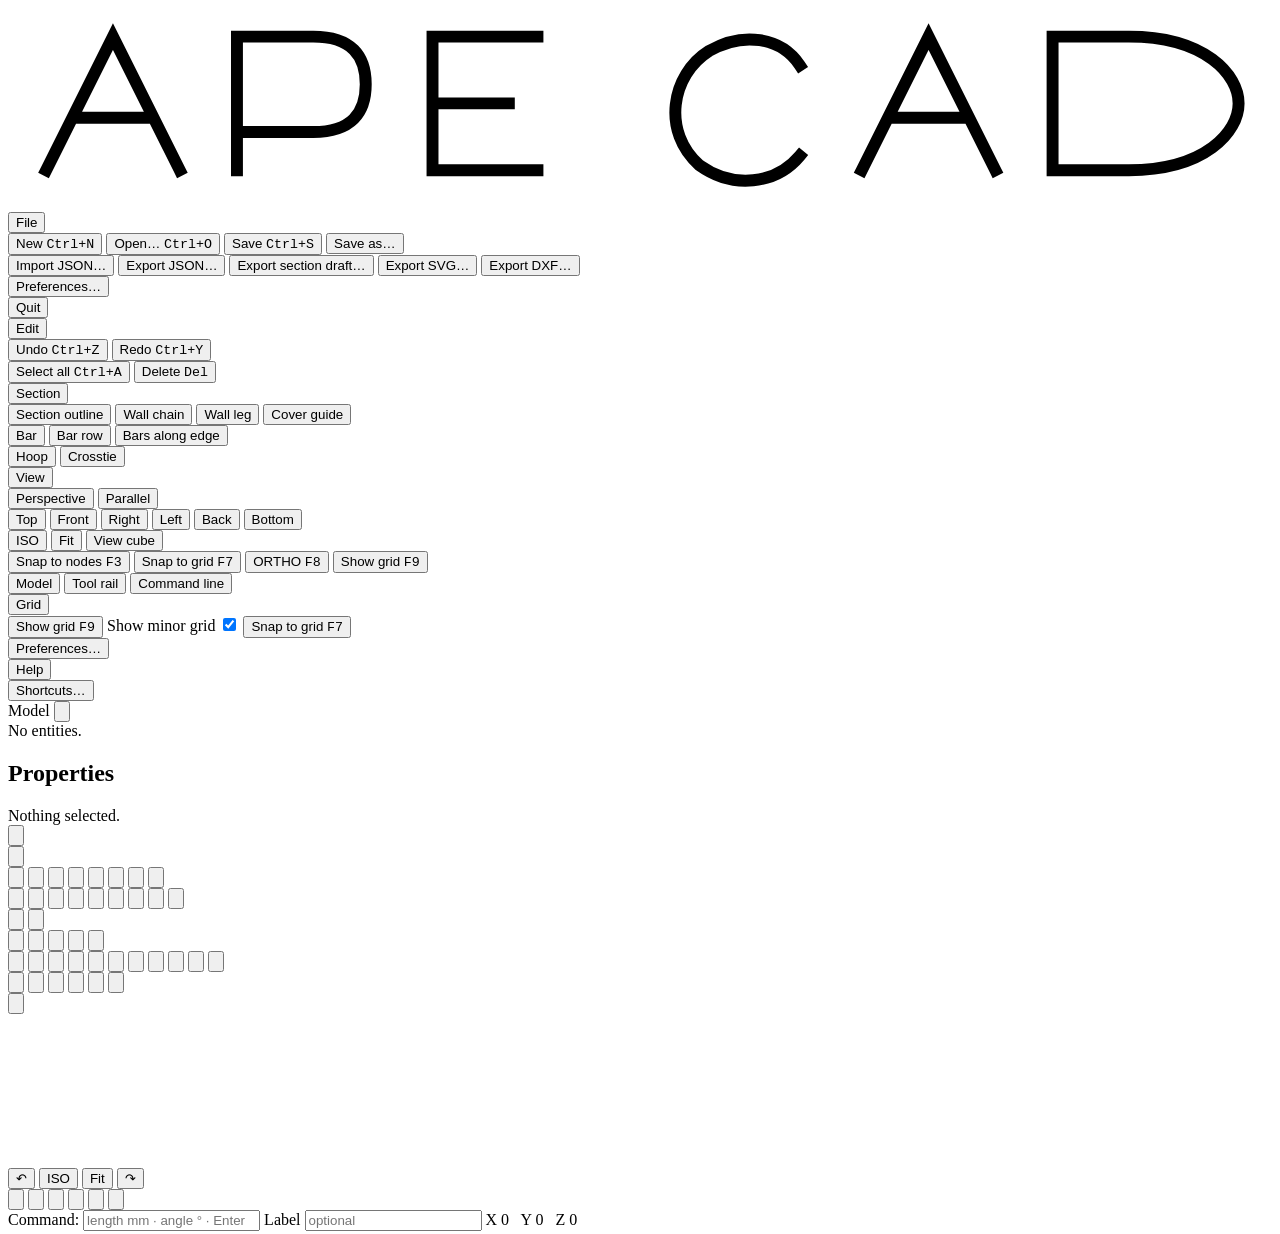
==== commit ba1f9e86: "Add RC section authoring, embeddable 2-D section client, and ADRs 0035-0038 viewer upgrades." ====
--- a/src/apeCAD/scratchpad/static/index.html
+++ b/src/apeCAD/scratchpad/static/index.html
@@ -11,8 +11,8 @@
   <script type="importmap">
   {
     "imports": {
-      "three": "https://cdn.jsdelivr.net/npm/three@0.170.0/build/three.module.js",
-      "three/addons/": "https://cdn.jsdelivr.net/npm/three@0.170.0/examples/jsm/"
+      "three": "/vendor/three/build/three.module.min.js",
+      "three/addons/": "/vendor/three/examples/jsm/"
     }
   }
   </script>
@@ -30,6 +30,9 @@
         <div class="menu-sep"></div>
         <button type="button" data-cmd="import">Import JSON…</button>
         <button type="button" data-cmd="export">Export JSON…</button>
+        <button type="button" data-cmd="export-draft">Export section draft…</button>
+        <button type="button" data-cmd="export-svg">Export SVG…</button>
+        <button type="button" data-cmd="export-dxf">Export DXF…</button>
         <div class="menu-sep"></div>
         <button type="button" data-cmd="prefs">Preferences…</button>
         <div class="menu-sep"></div>
@@ -44,6 +47,22 @@
         <div class="menu-sep"></div>
         <button type="button" data-cmd="select-all">Select all <kbd>Ctrl+A</kbd></button>
         <button type="button" data-cmd="delete">Delete <kbd>Del</kbd></button>
+      </div>
+    </div>
+    <div class="menu" data-menu="section">
+      <button type="button">Section</button>
+      <div class="menu-panel">
+        <button type="button" data-tool="section-outline">Section outline</button>
+        <button type="button" data-tool="wall-chain">Wall chain</button>
+        <button type="button" data-tool="wall-leg">Wall leg</button>
+        <button type="button" data-tool="cover-guide">Cover guide</button>
+        <div class="menu-sep"></div>
+        <button type="button" data-tool="bar">Bar</button>
+        <button type="button" data-tool="bar-row">Bar row</button>
+        <button type="button" data-tool="bars-edge">Bars along edge</button>
+        <div class="menu-sep"></div>
+        <button type="button" data-tool="hoop">Hoop</button>
+        <button type="button" data-tool="crosstie">Crosstie</button>
       </div>
     </div>
     <div class="menu" data-menu="view">
@@ -127,6 +146,16 @@
       <button data-tool="ellipse" class="icon-btn" title="Ellipse"><svg viewBox="0 0 24 24"><ellipse cx="12" cy="12" rx="8" ry="5"/></svg></button>
       <button data-tool="polygon" class="icon-btn" title="Polygon"><svg viewBox="0 0 24 24"><path d="M12 3 L20 8.5 L17 18 L7 18 L4 8.5 Z"/></svg></button>
       <button data-tool="bezier" class="icon-btn" title="Bézier"><svg viewBox="0 0 24 24"><path d="M4 18 C8 4, 16 20, 20 6"/><rect x="6.5" y="6.5" width="3" height="3" fill="currentColor" stroke="none"/><rect x="14.5" y="14.5" width="3" height="3" fill="currentColor" stroke="none"/></svg></button>
+      <div class="rail-sep" title="Section"></div>
+      <button data-tool="section-outline" class="icon-btn" title="Section outline"><svg viewBox="0 0 24 24"><rect x="4" y="5" width="16" height="14" fill="currentColor" fill-opacity="0.2"/><rect x="4" y="5" width="16" height="14"/></svg></button>
+      <button data-tool="wall-chain" class="icon-btn" title="Wall chain"><svg viewBox="0 0 24 24"><path d="M4 19 V5 H19" fill="none"/><path d="M8 19 V9 H19" fill="none"/><path d="M6 19 V7 H19" stroke-dasharray="2 2"/></svg></button>
+      <button data-tool="wall-leg" class="icon-btn" title="Wall leg"><svg viewBox="0 0 24 24"><path d="M4 12 H20" stroke-dasharray="3 2"/><rect x="3" y="10.5" width="3" height="3" fill="currentColor" stroke="none"/><rect x="18" y="10.5" width="3" height="3" fill="currentColor" stroke="none"/></svg></button>
+      <button data-tool="cover-guide" class="icon-btn" title="Cover guide"><svg viewBox="0 0 24 24"><rect x="3" y="4" width="18" height="16"/><rect x="6.5" y="7.5" width="11" height="9" stroke-dasharray="2.2 2"/></svg></button>
+      <button data-tool="bar" class="icon-btn" title="Bar"><svg viewBox="0 0 24 24"><circle cx="12" cy="12" r="5" fill="currentColor"/></svg></button>
+      <button data-tool="bar-row" class="icon-btn" title="Bar row"><svg viewBox="0 0 24 24"><circle cx="5" cy="12" r="2.3" fill="currentColor"/><circle cx="12" cy="12" r="2.3" fill="currentColor"/><circle cx="19" cy="12" r="2.3" fill="currentColor"/></svg></button>
+      <button data-tool="bars-edge" class="icon-btn" title="Bars along edge"><svg viewBox="0 0 24 24"><path d="M4 18 H20"/><circle cx="6" cy="13.5" r="2" fill="currentColor"/><circle cx="12" cy="13.5" r="2" fill="currentColor"/><circle cx="18" cy="13.5" r="2" fill="currentColor"/></svg></button>
+      <button data-tool="hoop" class="icon-btn" title="Hoop"><svg viewBox="0 0 24 24"><rect x="5" y="6" width="14" height="12" rx="2.5"/><path d="M5 8.5 L8.5 12 M7.5 6 L11 9.5"/><circle cx="8" cy="9" r="1.4" fill="currentColor"/><circle cx="16" cy="9" r="1.4" fill="currentColor"/><circle cx="8" cy="15" r="1.4" fill="currentColor"/><circle cx="16" cy="15" r="1.4" fill="currentColor"/></svg></button>
+      <button data-tool="crosstie" class="icon-btn" title="Crosstie"><svg viewBox="0 0 24 24"><circle cx="6" cy="12" r="2" fill="currentColor"/><circle cx="18" cy="12" r="2" fill="currentColor"/><path d="M6 12 H18"/><path d="M6 12 L9 8.5 M18 12 L15 15.5"/></svg></button>
       <div class="rail-sep" title="Solid"></div>
       <button data-tool="box" class="icon-btn" title="Box (rectangle, then height)"><svg viewBox="0 0 24 24"><path d="M4 8 L12 4 L20 8 L20 16 L12 20 L4 16 Z"/><path d="M4 8 L12 12 L20 8"/><path d="M12 12 L12 20"/></svg></button>
       <button data-tool="extrude" class="icon-btn" title="Extrude the selected profile"><svg viewBox="0 0 24 24"><rect x="5" y="14" width="14" height="6"/><path d="M12 14 L12 4"/><path d="M8 8 L12 4 L16 8"/></svg></button>
@@ -163,11 +192,48 @@
     </button>
     <div id="stage">
       <canvas id="view" tabindex="0"></canvas>
+      <div id="section-bar" role="toolbar" aria-label="Section parameters" hidden>
+        <label>Bar
+          <select id="sec-bar-dia">
+            <option value="Ø8">Ø8</option><option value="Ø10">Ø10</option><option value="Ø12">Ø12</option>
+            <option value="Ø14">Ø14</option><option value="Ø16" selected>Ø16</option><option value="Ø18">Ø18</option>
+            <option value="Ø20">Ø20</option><option value="Ø22">Ø22</option><option value="Ø25">Ø25</option>
+            <option value="Ø28">Ø28</option><option value="Ø32">Ø32</option>
+          </select>
+        </label>
+        <label>Row
+          <select id="sec-mode">
+            <option value="count" selected>Count</option>
+            <option value="spacing">Spacing</option>
+          </select>
+        </label>
+        <label>n <input id="sec-count" type="number" min="2" max="200" step="1" value="4" /></label>
+        <label>s <input id="sec-spacing" type="number" min="25" max="1000" step="25" value="150" /></label>
+        <label>Tie
+          <select id="sec-tie-dia">
+            <option value="Ø8">Ø8</option><option value="Ø10" selected>Ø10</option><option value="Ø12">Ø12</option>
+            <option value="Ø14">Ø14</option><option value="Ø16">Ø16</option>
+          </select>
+        </label>
+        <label>Tie s <input id="sec-tie-spacing" type="number" min="25" max="500" step="25" value="100" /></label>
+        <label>Hooks
+          <select id="sec-hooks">
+            <option value="135-135" selected>135-135</option>
+            <option value="135-90">135-90</option>
+          </select>
+        </label>
+        <label>Cover <input id="sec-cover" type="number" min="5" max="200" step="5" value="25" /></label>
+        <label>Wall t <input id="sec-thick" type="number" min="50" max="2000" step="25" value="300" /></label>
+        <label>Curtains <input id="sec-curtains" type="number" min="0" max="4" step="1" value="2" /></label>
+        <label>Material <input id="sec-material" type="text" value="concrete" /></label>
+      </div>
       <div id="viewcube-wrap">
-        <canvas id="viewcube" width="108" height="108" title="View cube. Click a face, edge or corner."></canvas>
+        <div id="viewcube" title="View cube. Click a face, edge or corner, or drag to orbit."></div>
         <div id="viewcube-actions">
+          <button type="button" id="view-roll-ccw" title="Orbit 90° counter-clockwise around Z">↶</button>
           <button type="button" id="view-iso" title="Isometric from the right, front, top corner">ISO</button>
           <button type="button" id="view-fit" title="Fit the draft in the view">Fit</button>
+          <button type="button" id="view-roll-cw" title="Orbit 90° clockwise around Z">↷</button>
         </div>
       </div>
       <div id="dims"></div>
@@ -316,12 +382,13 @@
       <div>Esc cancels, then selects · 1 points · 2 lines · 3 faces · 4 solids · 5 whole elements · 6 section entities</div>
       <div>M move · T trim · E extend · J join · O perspective or parallel</div>
       <div>Line chains until Esc · Polyline: Enter finishes; C or a click on the start closes</div>
+      <div>Section tools: Outline, Wall chain, Wall leg, Cover guide, Bar, Bar row, Bars along edge, Hoop, Crosstie</div>
       <div>F3 node snap · F7 grid snap · F8 ORTHO · F9 grid · middle drag orbits · right drag pans</div>
       <div>View menu: perspective, parallel and the six named views · O switches the lens</div>
       <div>Grid, Preferences: units, dots or lines, spacing, dot size · type <kbd>mm</kbd>, <kbd>cm</kbd>, <kbd>m</kbd>, <kbd>in</kbd> or <kbd>grid 50 500</kbd></div>
       <div>F2 renames · right-click the model tree to duplicate, hide or delete</div>
     </div>
   </dialog>
-  <script type="module" src="/app.js?v=69"></script>
+  <script type="module" src="/app.js?v=80"></script>
 </body>
 </html>
